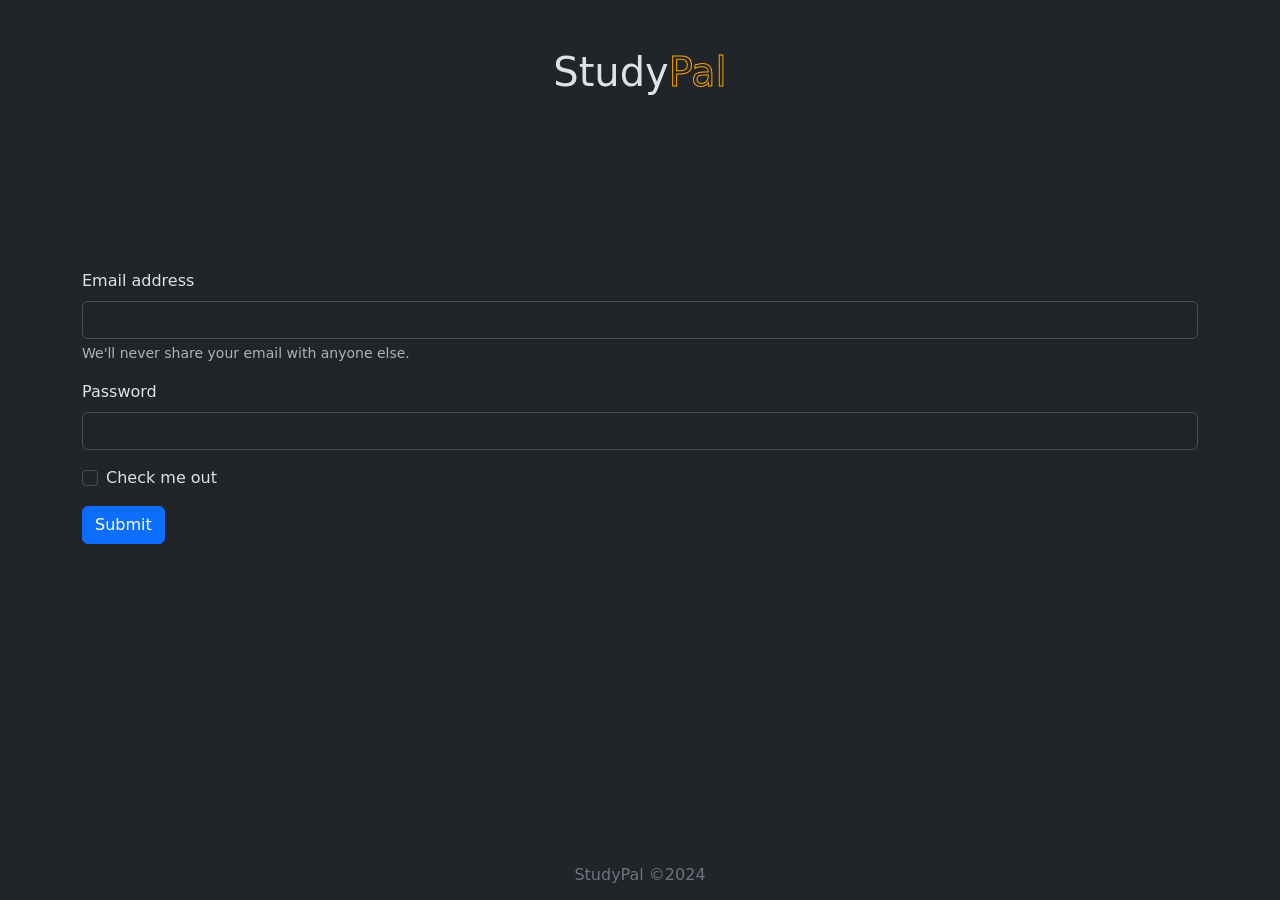
==== index.html @ 5f2bd56f "initial index.html commit" ====
<!DOCTYPE html>
<html lang="en" data-bs-theme="dark">
<head>
    <meta charset="UTF-8">
    <meta name="viewport" content="width=device-width, initial-scale=1.0">
    
    <link rel="icon" href="favicon.ico" type="image/x-icon">
    <title>StudyPal</title>
    <meta name="description" content="StudyPal login page." />

    <link
      async
      href="https://cdn.jsdelivr.net/npm/bootstrap@5.3.3/dist/css/bootstrap.min.css"
      rel="stylesheet"
      integrity="sha384-QWTKZyjpPEjISv5WaRU9OFeRpok6YctnYmDr5pNlyT2bRjXh0JMhjY6hW+ALEwIH"
      crossorigin="anonymous"
    />

    <style>
        .outlined-text {
        color:transparent;
        -webkit-text-stroke-width: 1px;
        -webkit-text-stroke-color: orange;
    }
    </style>
</head>
<body>
    <div class="container d-flex flex-column justify-content-between vh-100">
        <h1 class="text-center my-5">Study<span class="outlined-text">Pal</span></h1>
        <main style="margin-bottom: 20vh;">
            <form>
                <div class="mb-3">
                  <label for="exampleInputEmail1" class="form-label">Email address</label>
                  <input type="email" class="form-control" id="exampleInputEmail1" aria-describedby="emailHelp">
                  <div id="emailHelp" class="form-text">We'll never share your email with anyone else.</div>
                </div>
                <div class="mb-3">
                  <label for="exampleInputPassword1" class="form-label">Password</label>
                  <input type="password" class="form-control" id="exampleInputPassword1">
                </div>
                <div class="mb-3 form-check">
                  <input type="checkbox" class="form-check-input" id="exampleCheck1">
                  <label class="form-check-label" for="exampleCheck1">Check me out</label>
                </div>
                <button type="submit" class="btn btn-primary">Submit</button>
              </form>
        </main>
        <footer class="text-center">
            <h3 class="my-3 text-secondary fs-6">StudyPal &copy;2024</h3>
        </footer>
    </div>
    <script
        async
        src="https://cdn.jsdelivr.net/npm/bootstrap@5.3.3/dist/js/bootstrap.bundle.min.js"
        integrity="sha384-YvpcrYf0tY3lHB60NNkmXc5s9fDVZLESaAA55NDzOxhy9GkcIdslK1eN7N6jIeHz"
        crossorigin="anonymous"
    ></script>
</body>
</html>
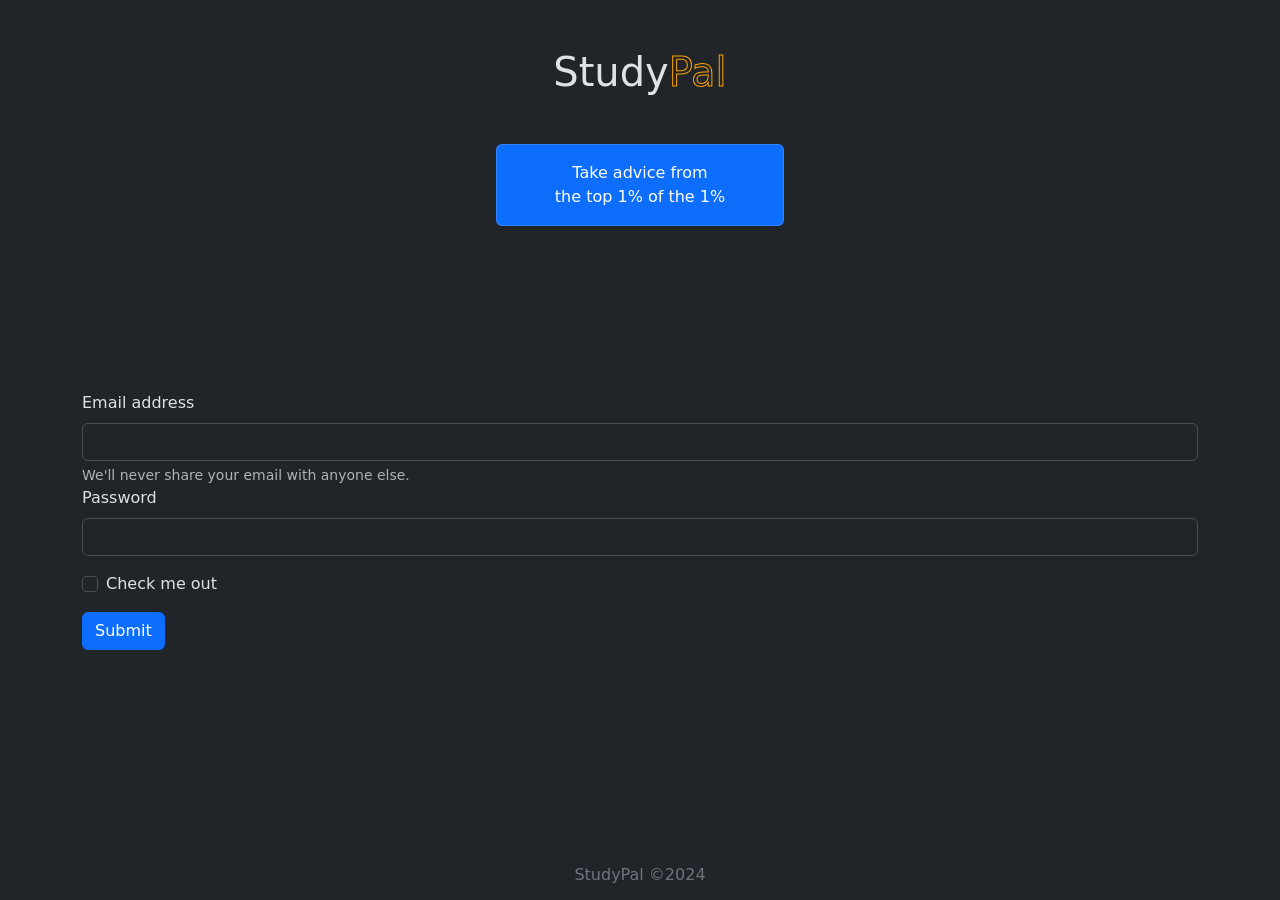
==== commit 6ab7184d: "playing around with flip card animation on index.html" ====
--- a/index.html
+++ b/index.html
@@ -18,18 +18,87 @@
 
     <style>
         .outlined-text {
-        color:transparent;
-        -webkit-text-stroke-width: 1px;
-        -webkit-text-stroke-color: orange;
-    }
+            color:transparent;
+            -webkit-text-stroke-width: 1px;
+            -webkit-text-stroke-color: orange;
+        }
+
+        /* quote flip card */
+        #quote-card-wrapper {
+            perspective:200px;
+            position: relative;
+            left: 50%;
+            /* width set to bootstrap's max-width default for the card.
+                Setting width is important to prevent overflow and thus scrollbars.
+                In addition, setting/constraining width allows translateX(-50%) to center properly,
+                  else the width% refers to a larger length, beyond the card's width, and won't work as intended.
+            */
+            width: 18rem;
+     
+            transform: translateX(-50%);
+        }
+        #quote {
+            position:absolute;
+            /* position:absolute caused width:fit-content, re-set to 100% for fill max-width. */
+            width:100%;
+            transform-style: preserve-3d;
+            transition: transform 1200ms ease-in-out;
+        }
+        #quote:hover {
+            transform: rotateX(180deg);
+        }
+        .quote-front {
+            position: absolute;
+            /* position:absolute caused width:fit-content, re-set to 100% for fill max-width. */
+            width: 100%;
+
+            /* the following was't needed.
+                I think bc the wrapper has height of 0px and p.absolute causes it to be hidden...?
+            */
+            /* height: 100%; */
+            /* backface-visibility: hidden; */
+            
+        }
+
+        .quote-back {
+            transform: rotateX(180deg);
+            backface-visibility: hidden;
+        }
+
     </style>
 </head>
 <body>
     <div class="container d-flex flex-column justify-content-between vh-100">
-        <h1 class="text-center my-5">Study<span class="outlined-text">Pal</span></h1>
-        <main style="margin-bottom: 20vh;">
+        <header>
+
+            <h1 class="text-center my-5">Study<span class="outlined-text">Pal</span></h1>
+
+            <div id="quote-card-wrapper">
+                <div id="quote">
+                    <div class="card text-bg-primary text-center quote-front" style="max-width: 18rem;">
+                        <div class="card-body">
+                          <p class="card-text">
+                            Take advice from <br> the top 1% of the 1%
+                          </p>
+                        </div>
+                    </div>
+
+                    <div class="card text-bg-primary text-center quote-back" style="max-width: 18rem;">
+                        <div class="card-body">
+                          <p class="card-text" style="color:inherit !important;">
+                            "Invest in yourself" <br> -Warren Buffet
+                          </p>
+                        </div>
+                    </div>
+                </div>
+            </div>
+
+        </header>
+
+        <main class="d-flex flex-column justify-content-between">
+
             <form>
-                <div class="mb-3">
+                <div class="mt-5">
                   <label for="exampleInputEmail1" class="form-label">Email address</label>
                   <input type="email" class="form-control" id="exampleInputEmail1" aria-describedby="emailHelp">
                   <div id="emailHelp" class="form-text">We'll never share your email with anyone else.</div>
@@ -44,6 +113,7 @@
                 </div>
                 <button type="submit" class="btn btn-primary">Submit</button>
               </form>
+
         </main>
         <footer class="text-center">
             <h3 class="my-3 text-secondary fs-6">StudyPal &copy;2024</h3>
